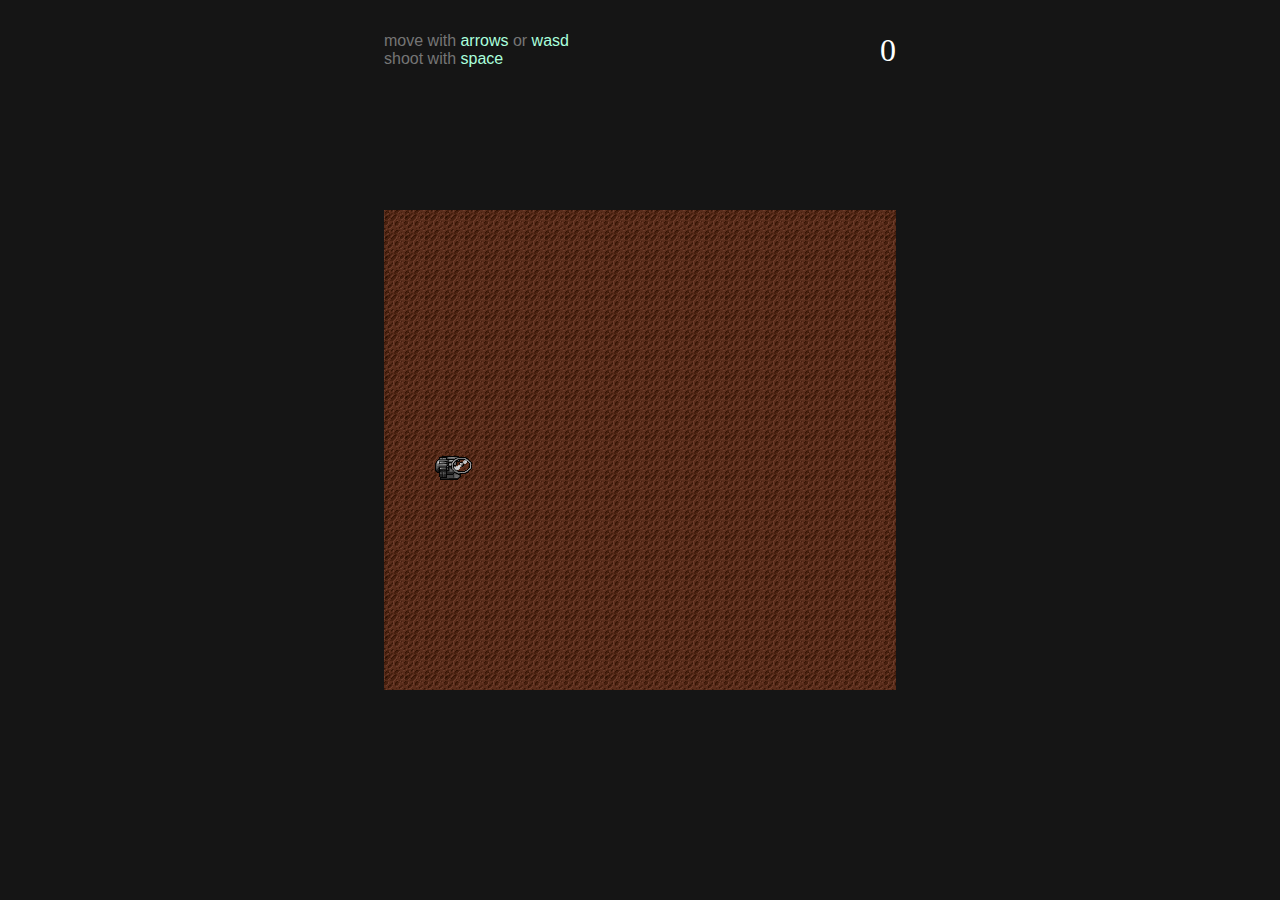
==== SpaceAssault/index.html @ 08fbd37a "SpaceAssault01-base" ====
<!DOCTYPE html>
<html>
  <head>
    <meta charset="utf-8">

    <title></title>
    <meta name="description" content="">
    <meta name="viewport" content="width=device-width">

    <link rel="stylesheet" href="css/app.css">
  </head>
  <body>
    <div id="game-over-overlay">
    </div>

    <div id="game-over">
      <h1>GAME OVER</h1>
      <button id="play-again">Play Again</button>
    </div>

    <div class="wrapper">
      <div id="instructions">
        <div>
          move with <span class="key">arrows</span> or <span class="key">wasd</span>
        </div>
        <div>
          shoot with <span class="key">space</span>
        </div>
      </div>

      <div id="score"></div>
    </div>

    <script type="text/javascript" src="js/resources.js"></script>
    <script type="text/javascript" src="js/input.js"></script>
    <script type="text/javascript" src="js/sprite.js"></script>
    <script type="text/javascript" src="js/app.js"></script>
  </body>
</html>
---- SpaceAssault/css/app.css ----
html, body {
    margin: 0;
    padding: 0;
    background-color: #151515;
}

canvas {
    display: block;
    margin: auto;

    position: absolute;
    top: 0;
    bottom: 0;
    left: 0;
    right: 0;
}

.wrapper {
    width: 512px;
    margin: 0 auto;
    margin-top: 2em;
}

#instructions {
    float: left;
    font-family: sans-serif;
    color: #757575;
}

#score {
    float: right;
    color: white;
    font-size: 2em;
}

.key {
    color: #aaffdd;
}

#game-over, #game-over-overlay {
    margin: auto;
    width: 512px;
    height: 480px;
    position: absolute;
    top: 0;
    left: 0;
    right: 0;
    bottom: 0;
    z-index: 1;
    display: none;
}

#game-over-overlay {
    background-color: black;
    opacity: .5;
}

#game-over {
    height: 200px;
    text-align: center;
    color: white;
}

#game-over h1 {
    font-size: 3em;
    font-family: sans-serif;
}

#game-over button {
    font-size: 1.5em;
}
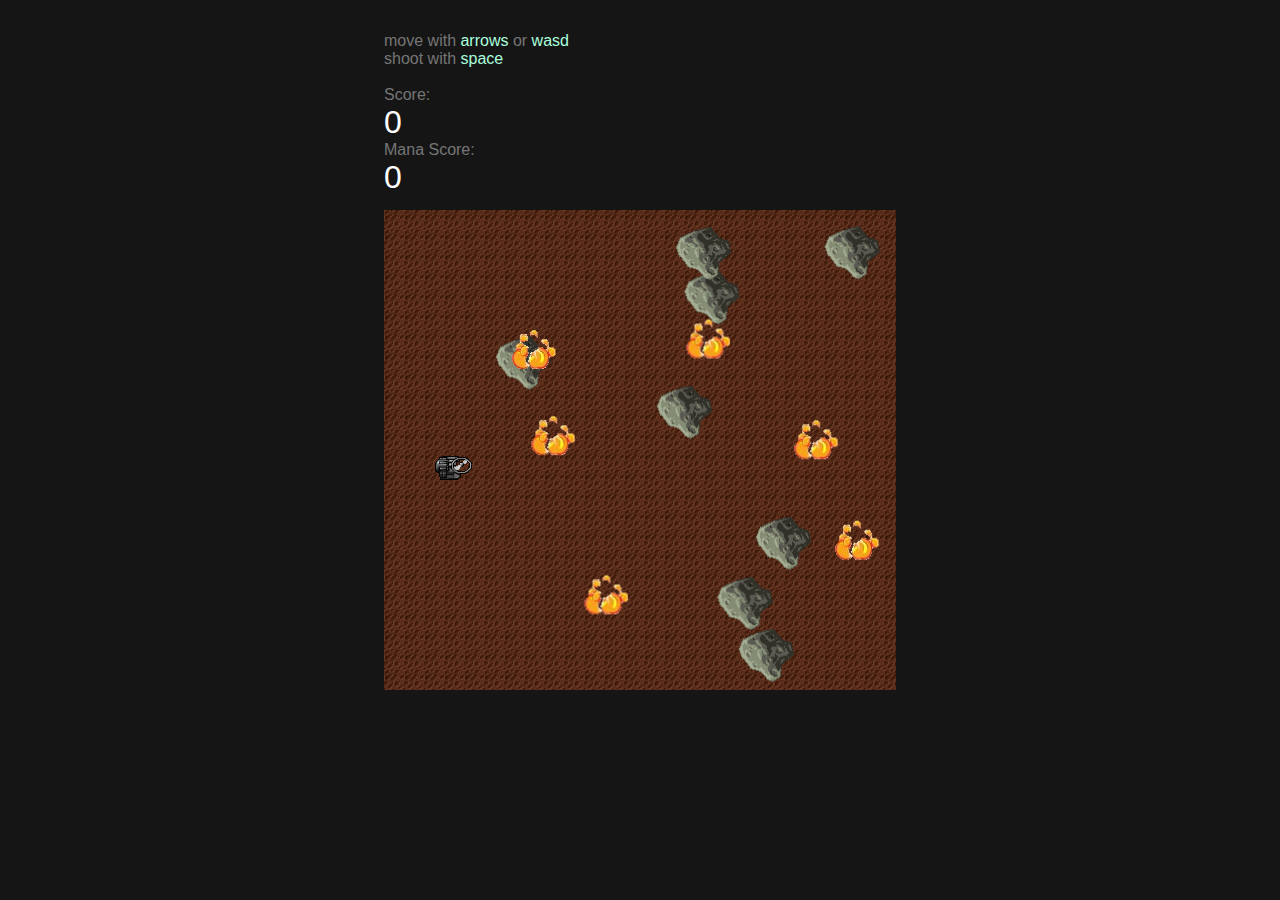
==== commit fe1b1128: "SpaceAssault03-Manna" ====
--- a/SpaceAssault/index.html
+++ b/SpaceAssault/index.html
@@ -25,10 +25,12 @@
         </div>
         <div>
           shoot with <span class="key">space</span>
-        </div>
+        </div><br>
+        <div>Score:</div>
+        <div id="score"></div>
+        <div>Mana Score:</div>
+        <div id="manaScore"></div>
       </div>
-
-      <div id="score"></div>
     </div>
 
     <script type="text/javascript" src="js/resources.js"></script>
--- a/SpaceAssault/css/app.css
+++ b/SpaceAssault/css/app.css
@@ -25,13 +25,20 @@
     float: left;
     font-family: sans-serif;
     color: #757575;
-}
+}   
 
 #score {
-    float: right;
+    /* float: right; */
     color: white;
     font-size: 2em;
 }
+
+#manaScore {
+    /* float: right; */
+    color: white;
+    font-size: 2em;
+}
+
 
 .key {
     color: #aaffdd;
